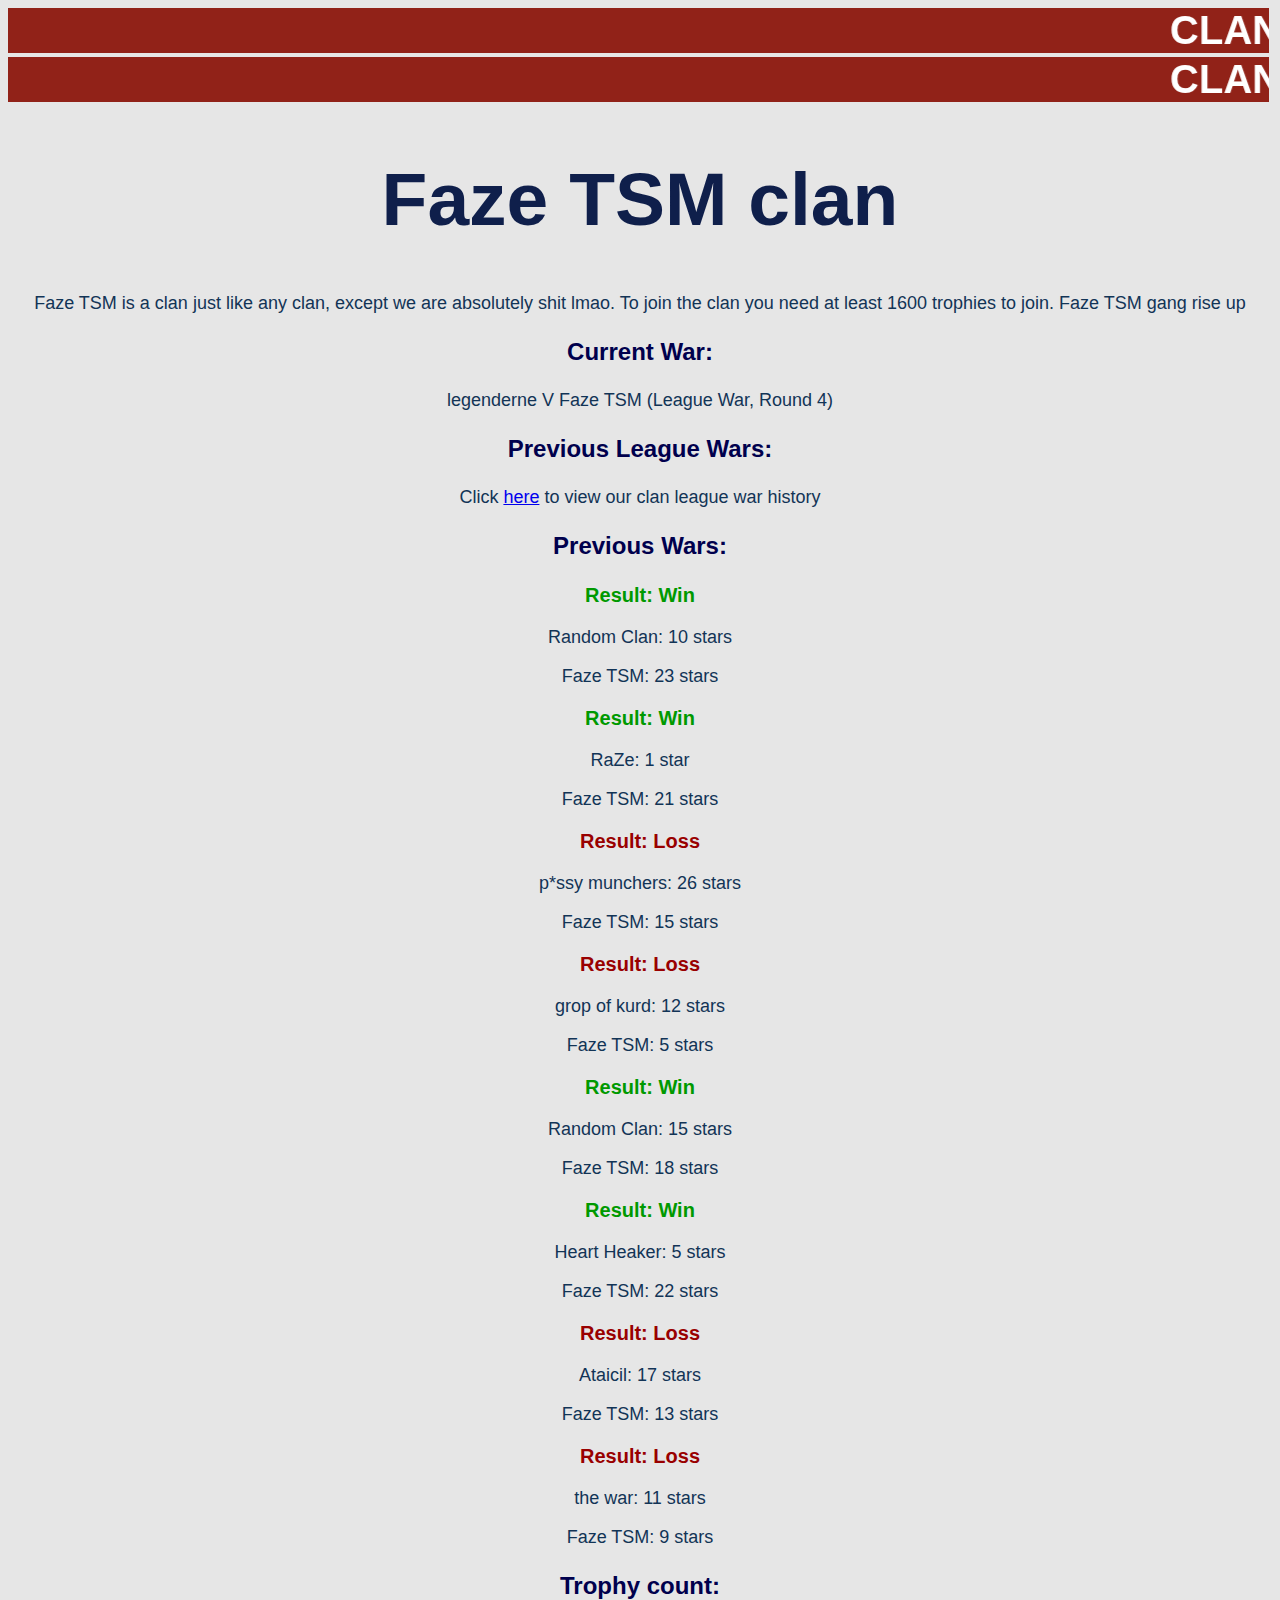
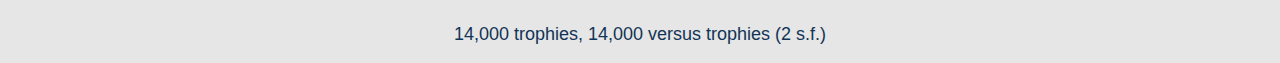
==== index.html @ e0761acb "Update index.html" ====
<!DOCTYPE html>
<html> 
  
  <!-- Starts off the head -->
<head>
<link rel="stylesheet" href="index.css"></link>
  <title>Faze TSM clan</title>
  <link rel="shortcut icon" href="https://github.com/NeonKarearea/Faze_TSM/blob/master/clan_badge.png?raw=true" type="image/png">
  </head>
<!-- Ends off the head -->

<!-- Starts off the body -->
<body>
  <!-- The red banner at the top, used for clan games, clan wars and clan war leagues -->
  <marquee id="banner" direction="left" loop="10" scrollamount="12" scrolldelay="8" bgcolor="#912218" color="#ffffff" font-size="40px" width="99.75%">CLAN WAR LEAGUE BATTLE DAY 4: TIED 22-22 BUT WILL WIN WITH 52.60% TO 52.53% DESTRUCTION WITH 9 HOURS LEFT!</marquee>
  <marquee id="banner" direction="left" loop="10" scrollamount="12" scrolldelay="8" bgcolor="#912218" color="#ffffff" font-size="40px" width="99.75%">CLAN WAR LEAGUE PREPARATION DAY 5: 1 EMPTY CLAN CASTLES WITH 9 HOURS LEFT!</marquee>
  
  <!-- Presents the title -->
  <h1 align="center">Faze TSM clan</h1>
  
  <!-- Presents the information bio thing -->
  <p align="center">Faze TSM is a clan just like any clan, except we are absolutely shit lmao. To join the clan you need at least 1600 trophies to join. Faze TSM gang rise up</p>
  
 
  <!-- This part will present the current war -->
  <h3 align="center">Current War:</h3>
  <p align="center">legenderne V Faze TSM (League War, Round 4)</p>
  
  <!-- This part will show our previous league wars with their results -->
  <h3 align="center">Previous League Wars:</h3>
  <p align="center">Click <a href="June_2019.html">here</a> to view our clan league war history</p>

  <!-- This part shows our previous wars with their results -->
  <h3 align="center">Previous Wars:</h3>
  <p align="center" id="result-good">Result: Win</p>
  <p align="center">Random Clan: 10 stars</p>
  <p align="center">Faze TSM: 23 stars</p>
  <p align="center" id="result-good">Result: Win</p>
  <p align="center">RaZe: 1 star</p>
  <p align="center">Faze TSM: 21 stars</p>
  <p align="center" id="result-bad">Result: Loss</p>
  <p align="center">p*ssy munchers: 26 stars</p>
  <p align="center">Faze TSM: 15 stars</p>
  <p align="center" id="result-bad">Result: Loss</p>
  <p align="center">grop of kurd: 12 stars</p>
  <p align="center">Faze TSM: 5 stars</p>
  <p align="center" id="result-good">Result: Win</p>
  <p align="center">Random Clan: 15 stars</p>
  <p align="center">Faze TSM: 18 stars</p>
  <p align="center" id="result-good">Result: Win</p>
  <p align="center">Heart Heaker: 5 stars</p>
  <p align="center">Faze TSM: 22 stars</p>
  <p align="center" id="result-bad">Result: Loss</p>
  <p align="center">Ataicil: 17 stars</p>
  <p align="center">Faze TSM: 13 stars</p>
  <p align="center" id="result-bad">Result: Loss</p>
  <p align="center">the war: 11 stars</p>
  <p align="center">Faze TSM: 9 stars</p>  

  <!-- This part shows us the trophy and versus trophy count -->
  <h3 align="center">Trophy count:</h3>
  <p align="center">14,000 trophies, 14,000 versus trophies (2 s.f.)</p>
  </body>
<!-- Ends the body -->
</html>
---- index.css ----
/* tells us how the backoground should look */
body {
	background-color: #E6E6E6;
	background-image: url("https://github.com/NeonKarearea/Faze_TSM/blob/master/clan_badge.png?raw=true");
	background-position: left top;
	background-repeat: no-repeat;
	background-attachment: fixed;
}
/* tells us how the main header should look */
h1 {
    color: #0F1F4B;
    font-size: 75px;
    font-weight: bold;
    font-family: Sans-Serif;
}
/* tells us how paragraphs should look */
p {
	color: #123456;
	font-size: 18px;
	font-family: Sans-Serif;
}
/* tells us how sub-headers should look */
h3 {
	color: #00004d;
	font-size: 24px;
	font-family: Sans-Serif;
}
/* tells us anything with the id of banner should look */
#banner {
	color: #FFFFFF;
	font-size: 40px;
	font-weight: bold;
	font-family: Sans-Serif;
}
/* tells us how anything with the id of result should look */
#result-good {
	color: #009900;
	font-size: 20px;
	font-weight: bold;
	font-family: Sans-Serif;
}
#result-bad {
	color:#990000;
	font-size: 20px;
	font-weight: bold;
	font-family: Sans-Serif;
}
#league {
	color: #ffa64d;
	font-size: 22px;
	font-weight: bold;
	font-family: Sans-Serif;
}
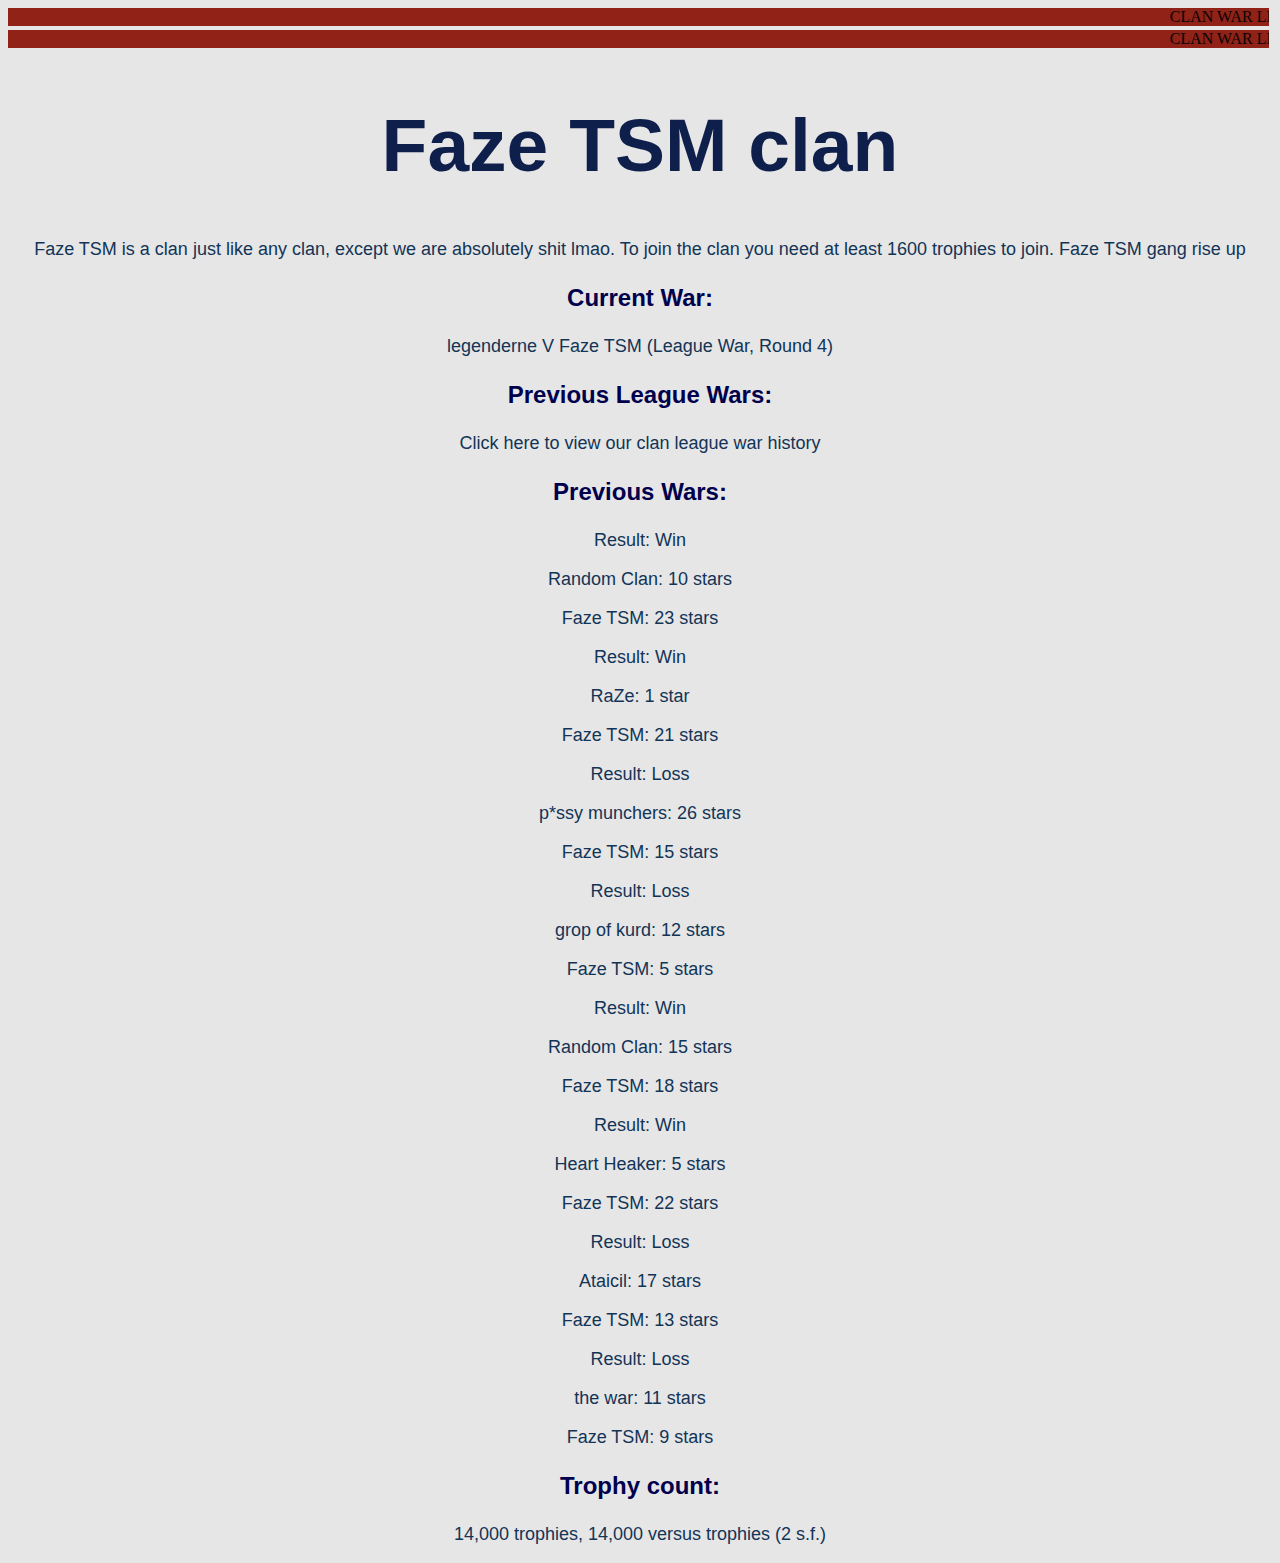
==== commit b8cc7051: "Update index.html" ====
--- a/index.html
+++ b/index.html
@@ -3,7 +3,7 @@
   
   <!-- Starts off the head -->
 <head>
-<link rel="stylesheet" href="index.css"></link>
+  <link rel="stylesheet" href="index.css"></link>
   <title>Faze TSM clan</title>
   <link rel="shortcut icon" href="https://github.com/NeonKarearea/Faze_TSM/blob/master/clan_badge.png?raw=true" type="image/png">
   </head>
--- a/index.css
+++ b/index.css
@@ -25,6 +25,11 @@
 	font-size: 24px;
 	font-family: Sans-Serif;
 }
+a {
+	color: #123456;
+	font-size: 18px;
+	font-family: Sans-Serif;
+	text-decoration: none;
 /* tells us anything with the id of banner should look */
 #banner {
 	color: #FFFFFF;
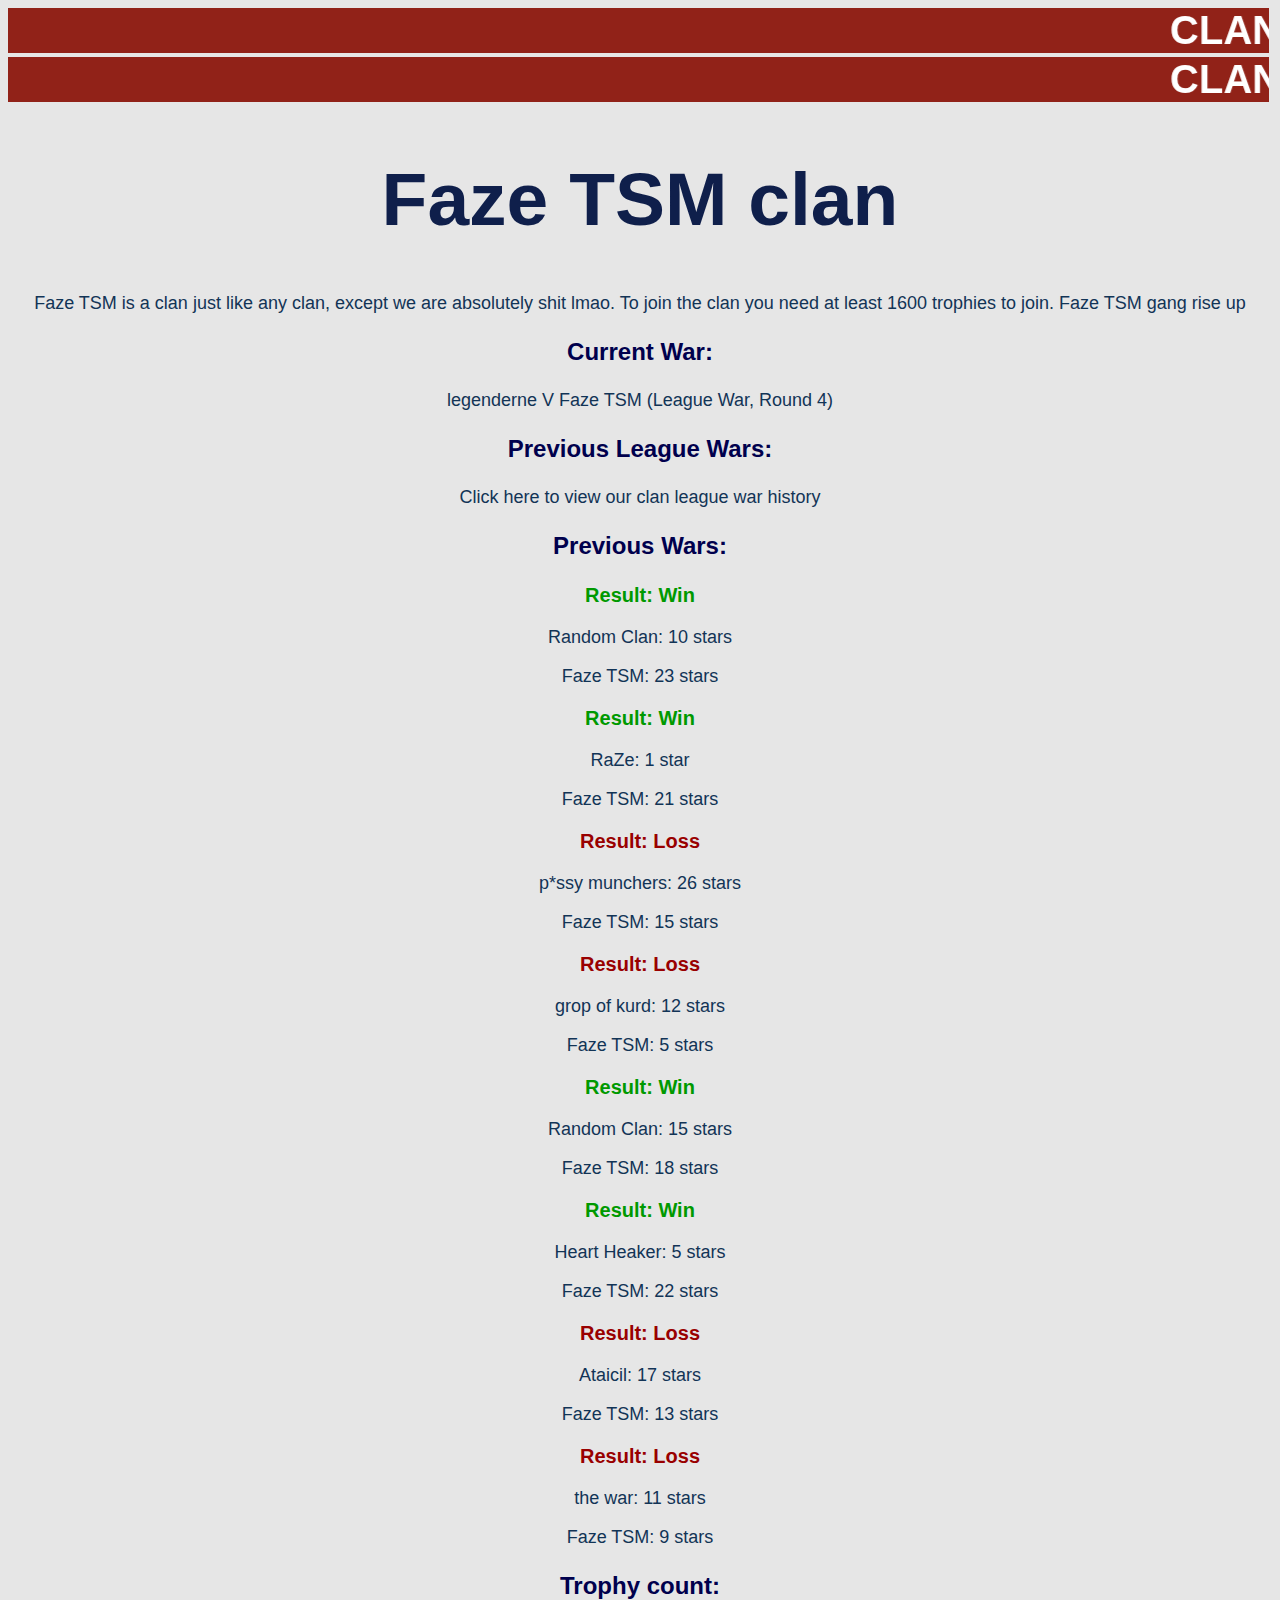
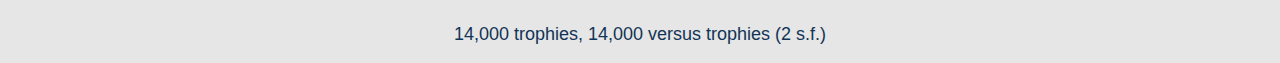
==== commit a91e1a7d: "Update index.html" ====
--- a/index.html
+++ b/index.html
@@ -12,8 +12,8 @@
 <!-- Starts off the body -->
 <body>
   <!-- The red banner at the top, used for clan games, clan wars and clan war leagues -->
-  <marquee id="banner" direction="left" loop="10" scrollamount="12" scrolldelay="8" bgcolor="#912218" color="#ffffff" font-size="40px" width="99.75%">CLAN WAR LEAGUE BATTLE DAY 4: TIED 22-22 BUT WILL WIN WITH 52.60% TO 52.53% DESTRUCTION WITH 9 HOURS LEFT!</marquee>
-  <marquee id="banner" direction="left" loop="10" scrollamount="12" scrolldelay="8" bgcolor="#912218" color="#ffffff" font-size="40px" width="99.75%">CLAN WAR LEAGUE PREPARATION DAY 5: 1 EMPTY CLAN CASTLES WITH 9 HOURS LEFT!</marquee>
+  <marquee id="banner" direction="left" loop="10" scrollamount="12" scrolldelay="8" bgcolor="#912218" color="#ffffff" font-size="40px" width="99.75%">CLAN WAR LEAGUE BATTLE DAY 4: WINNING 26-22 WITH 3 HOURS LEFT!</marquee>
+  <marquee id="banner" direction="left" loop="10" scrollamount="12" scrolldelay="8" bgcolor="#912218" color="#ffffff" font-size="40px" width="99.75%">CLAN WAR LEAGUE PREPARATION DAY 5: 1 EMPTY CLAN CASTLES WITH 3 HOURS LEFT!</marquee>
   
   <!-- Presents the title -->
   <h1 align="center">Faze TSM clan</h1>
--- a/index.css
+++ b/index.css
@@ -30,6 +30,7 @@
 	font-size: 18px;
 	font-family: Sans-Serif;
 	text-decoration: none;
+}
 /* tells us anything with the id of banner should look */
 #banner {
 	color: #FFFFFF;
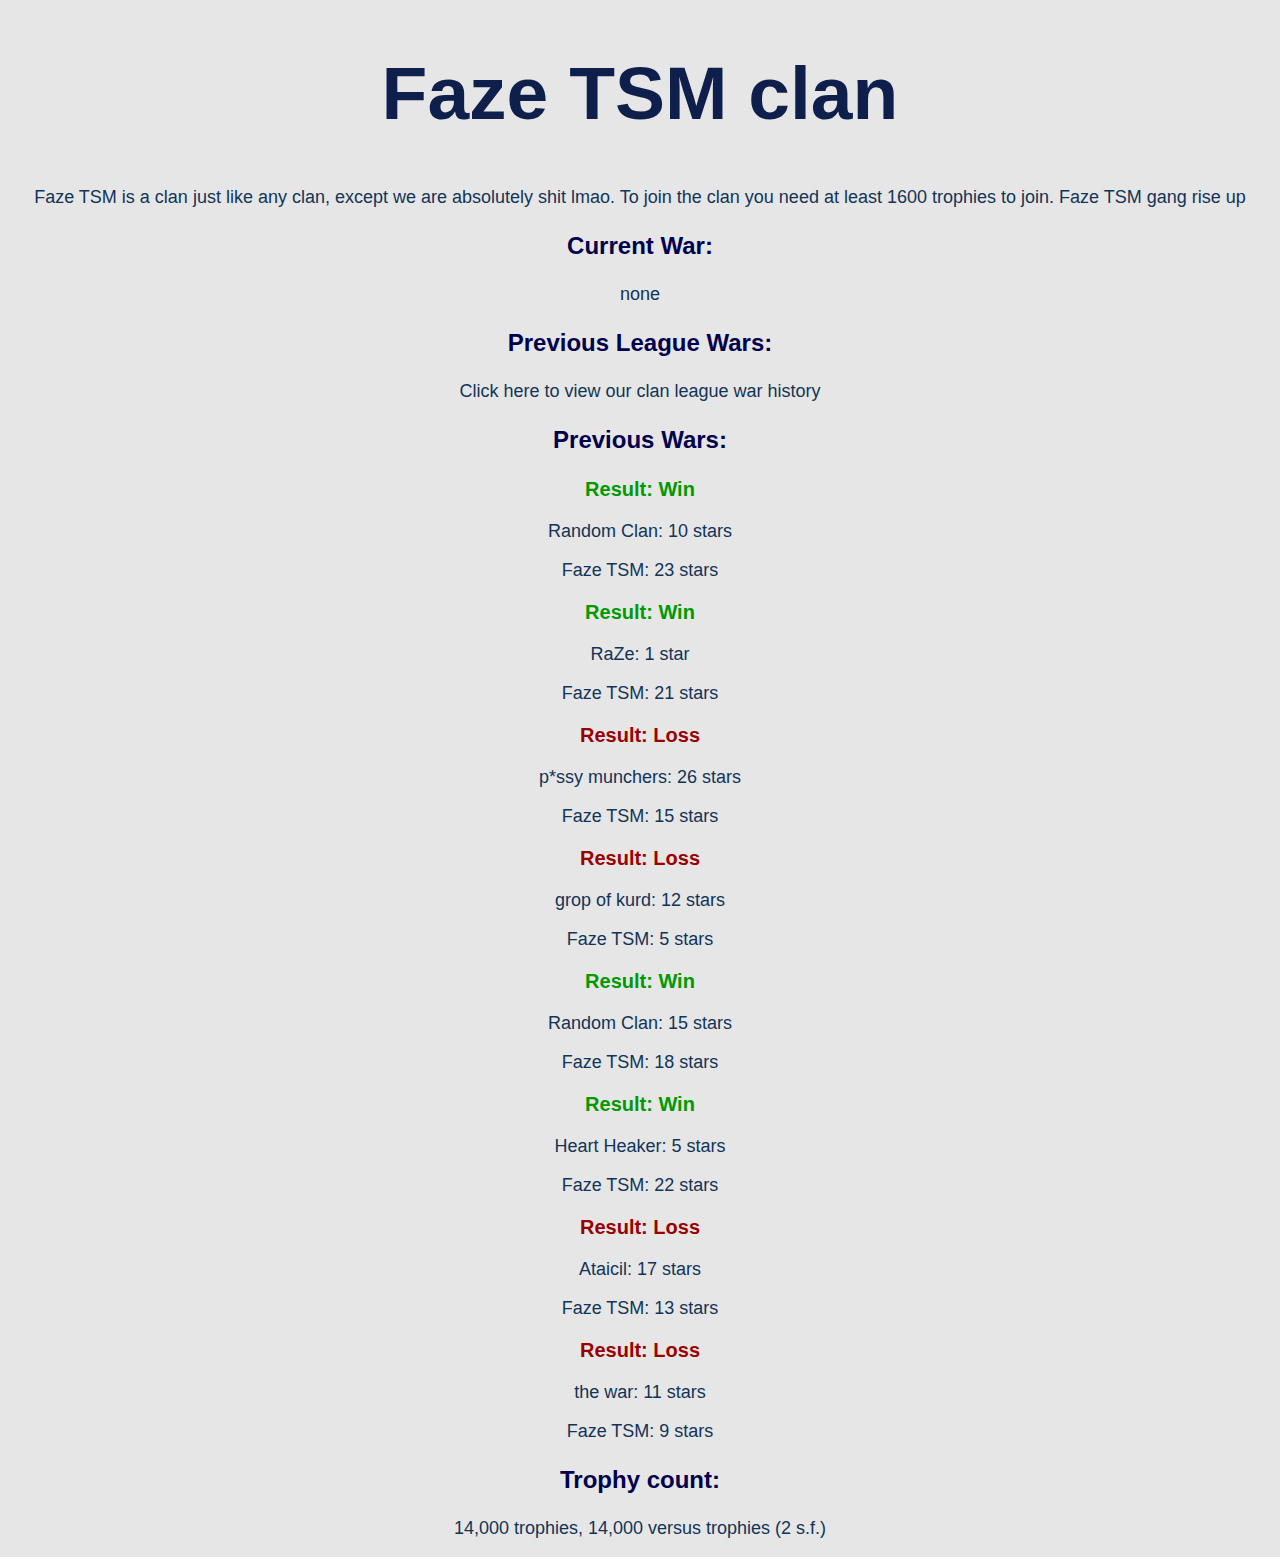
==== commit de082bbe: "Update index.html" ====
--- a/index.html
+++ b/index.html
@@ -12,8 +12,7 @@
 <!-- Starts off the body -->
 <body>
   <!-- The red banner at the top, used for clan games, clan wars and clan war leagues -->
-  <marquee id="banner" direction="left" loop="10" scrollamount="12" scrolldelay="8" bgcolor="#912218" color="#ffffff" font-size="40px" width="99.75%">CLAN WAR LEAGUE BATTLE DAY 4: WINNING 26-22 WITH 3 HOURS LEFT!</marquee>
-  <marquee id="banner" direction="left" loop="10" scrollamount="12" scrolldelay="8" bgcolor="#912218" color="#ffffff" font-size="40px" width="99.75%">CLAN WAR LEAGUE PREPARATION DAY 5: 1 EMPTY CLAN CASTLES WITH 3 HOURS LEFT!</marquee>
+  <!--<marquee id="banner" direction="left" loop="10" scrollamount="12" scrolldelay="8" bgcolor="#912218" color="#ffffff" font-size="40px" width="99.75%">CLAN WAR LEAGUE BATTLE DAY 6: LOSING 15-25 WITH 2 HOURS LEFT!</marquee>-->
   
   <!-- Presents the title -->
   <h1 align="center">Faze TSM clan</h1>
@@ -24,7 +23,7 @@
  
   <!-- This part will present the current war -->
   <h3 align="center">Current War:</h3>
-  <p align="center">legenderne V Faze TSM (League War, Round 4)</p>
+  <p align="center">none</p>
   
   <!-- This part will show our previous league wars with their results -->
   <h3 align="center">Previous League Wars:</h3>
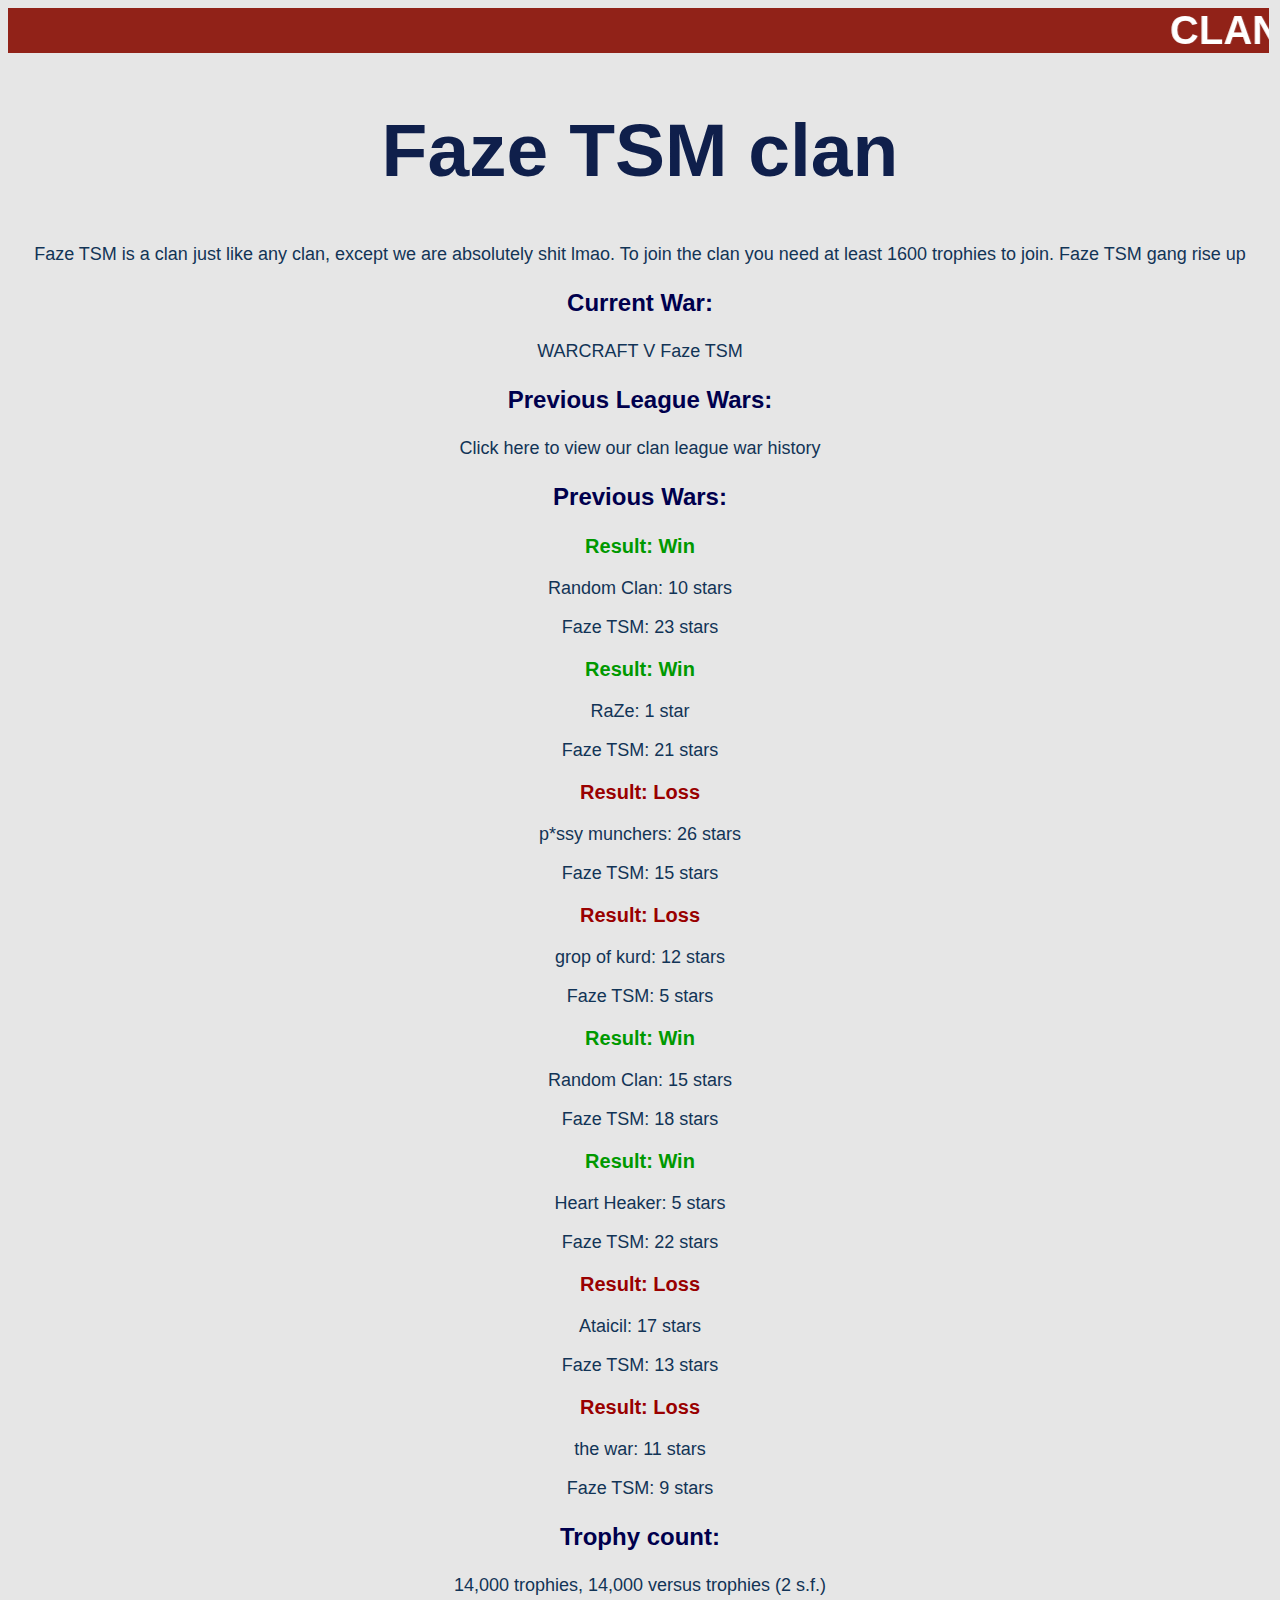
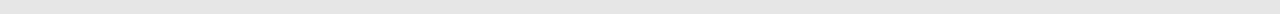
==== commit 7be64018: "Update index.html" ====
--- a/index.html
+++ b/index.html
@@ -12,7 +12,7 @@
 <!-- Starts off the body -->
 <body>
   <!-- The red banner at the top, used for clan games, clan wars and clan war leagues -->
-  <!--<marquee id="banner" direction="left" loop="10" scrollamount="12" scrolldelay="8" bgcolor="#912218" color="#ffffff" font-size="40px" width="99.75%">CLAN WAR LEAGUE BATTLE DAY 6: LOSING 15-25 WITH 2 HOURS LEFT!</marquee>-->
+  <marquee id="banner" direction="left" loop="10" scrollamount="12" scrolldelay="8" bgcolor="#912218" color="#ffffff" font-size="40px" width="99.75%">CLAN WAR BATTLE DAY: WINNING 14-8 WITH 18 HOURS LEFT!</marquee>
   
   <!-- Presents the title -->
   <h1 align="center">Faze TSM clan</h1>
@@ -23,7 +23,7 @@
  
   <!-- This part will present the current war -->
   <h3 align="center">Current War:</h3>
-  <p align="center">none</p>
+  <p align="center">WARCRAFT V Faze TSM</p>
   
   <!-- This part will show our previous league wars with their results -->
   <h3 align="center">Previous League Wars:</h3>
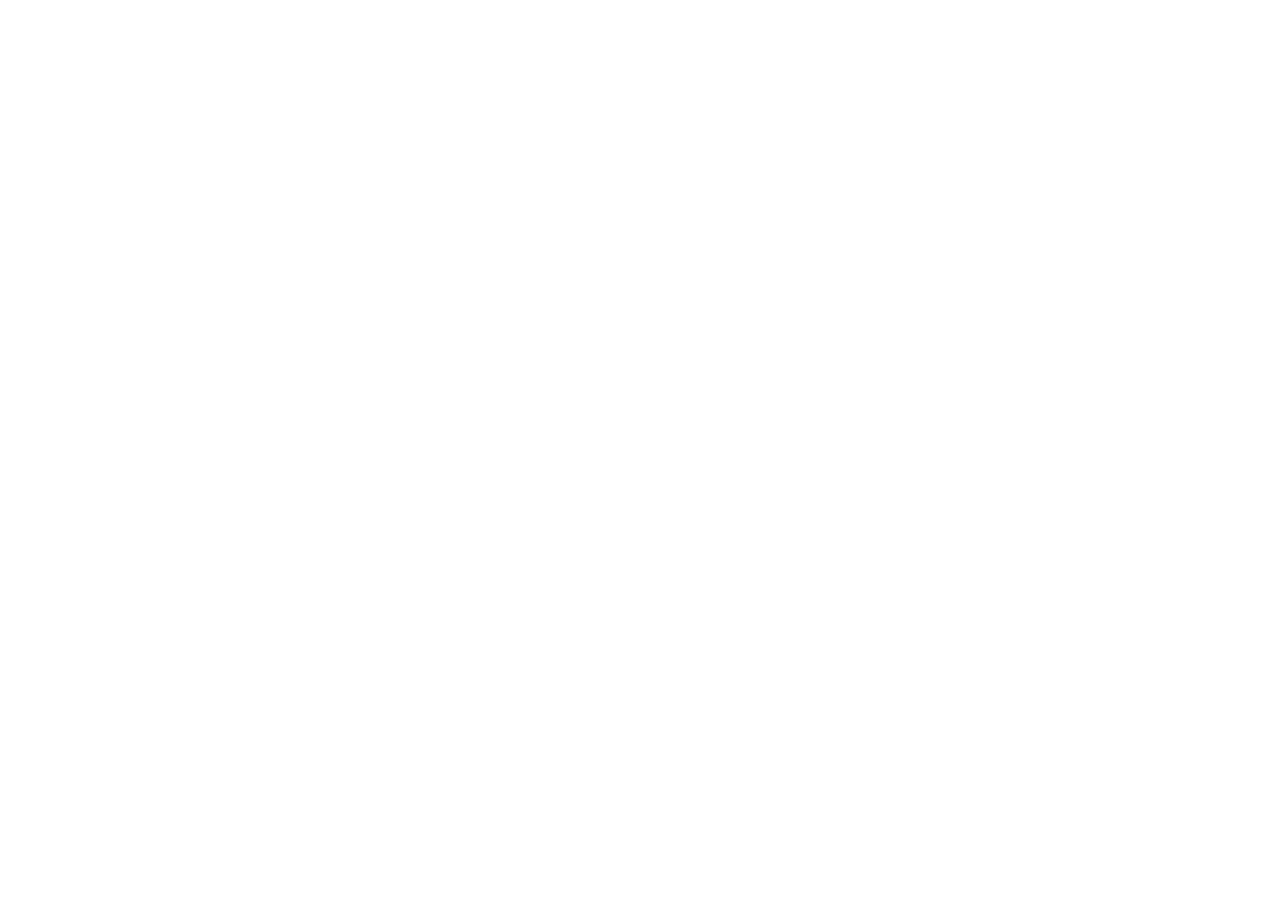
==== commit 64eaa16b: "Update index.html" ====
--- a/index.html
+++ b/index.html
@@ -1,64 +1,6 @@
 <!DOCTYPE html>
 <html> 
-  
-  <!-- Starts off the head -->
 <head>
-  <link rel="stylesheet" href="index.css"></link>
-  <title>Faze TSM clan</title>
-  <link rel="shortcut icon" href="https://github.com/NeonKarearea/Faze_TSM/blob/master/clan_badge.png?raw=true" type="image/png">
-  </head>
-<!-- Ends off the head -->
-
-<!-- Starts off the body -->
-<body>
-  <!-- The red banner at the top, used for clan games, clan wars and clan war leagues -->
-  <marquee id="banner" direction="left" loop="10" scrollamount="12" scrolldelay="8" bgcolor="#912218" color="#ffffff" font-size="40px" width="99.75%">CLAN WAR BATTLE DAY: WINNING 14-8 WITH 18 HOURS LEFT!</marquee>
-  
-  <!-- Presents the title -->
-  <h1 align="center">Faze TSM clan</h1>
-  
-  <!-- Presents the information bio thing -->
-  <p align="center">Faze TSM is a clan just like any clan, except we are absolutely shit lmao. To join the clan you need at least 1600 trophies to join. Faze TSM gang rise up</p>
-  
- 
-  <!-- This part will present the current war -->
-  <h3 align="center">Current War:</h3>
-  <p align="center">WARCRAFT V Faze TSM</p>
-  
-  <!-- This part will show our previous league wars with their results -->
-  <h3 align="center">Previous League Wars:</h3>
-  <p align="center">Click <a href="June_2019.html">here</a> to view our clan league war history</p>
-
-  <!-- This part shows our previous wars with their results -->
-  <h3 align="center">Previous Wars:</h3>
-  <p align="center" id="result-good">Result: Win</p>
-  <p align="center">Random Clan: 10 stars</p>
-  <p align="center">Faze TSM: 23 stars</p>
-  <p align="center" id="result-good">Result: Win</p>
-  <p align="center">RaZe: 1 star</p>
-  <p align="center">Faze TSM: 21 stars</p>
-  <p align="center" id="result-bad">Result: Loss</p>
-  <p align="center">p*ssy munchers: 26 stars</p>
-  <p align="center">Faze TSM: 15 stars</p>
-  <p align="center" id="result-bad">Result: Loss</p>
-  <p align="center">grop of kurd: 12 stars</p>
-  <p align="center">Faze TSM: 5 stars</p>
-  <p align="center" id="result-good">Result: Win</p>
-  <p align="center">Random Clan: 15 stars</p>
-  <p align="center">Faze TSM: 18 stars</p>
-  <p align="center" id="result-good">Result: Win</p>
-  <p align="center">Heart Heaker: 5 stars</p>
-  <p align="center">Faze TSM: 22 stars</p>
-  <p align="center" id="result-bad">Result: Loss</p>
-  <p align="center">Ataicil: 17 stars</p>
-  <p align="center">Faze TSM: 13 stars</p>
-  <p align="center" id="result-bad">Result: Loss</p>
-  <p align="center">the war: 11 stars</p>
-  <p align="center">Faze TSM: 9 stars</p>  
-
-  <!-- This part shows us the trophy and versus trophy count -->
-  <h3 align="center">Trophy count:</h3>
-  <p align="center">14,000 trophies, 14,000 versus trophies (2 s.f.)</p>
-  </body>
-<!-- Ends the body -->
+  <iframe src="https://discordapp.com/widget?id=762444439025090571&theme=dark" width="350" height="500" allowtransparency="true" frameborder="0" sandbox="allow-popups allow-popups-to-escape-sandbox allow-same-origin allow-scripts"></iframe>
+</head>
 </html>
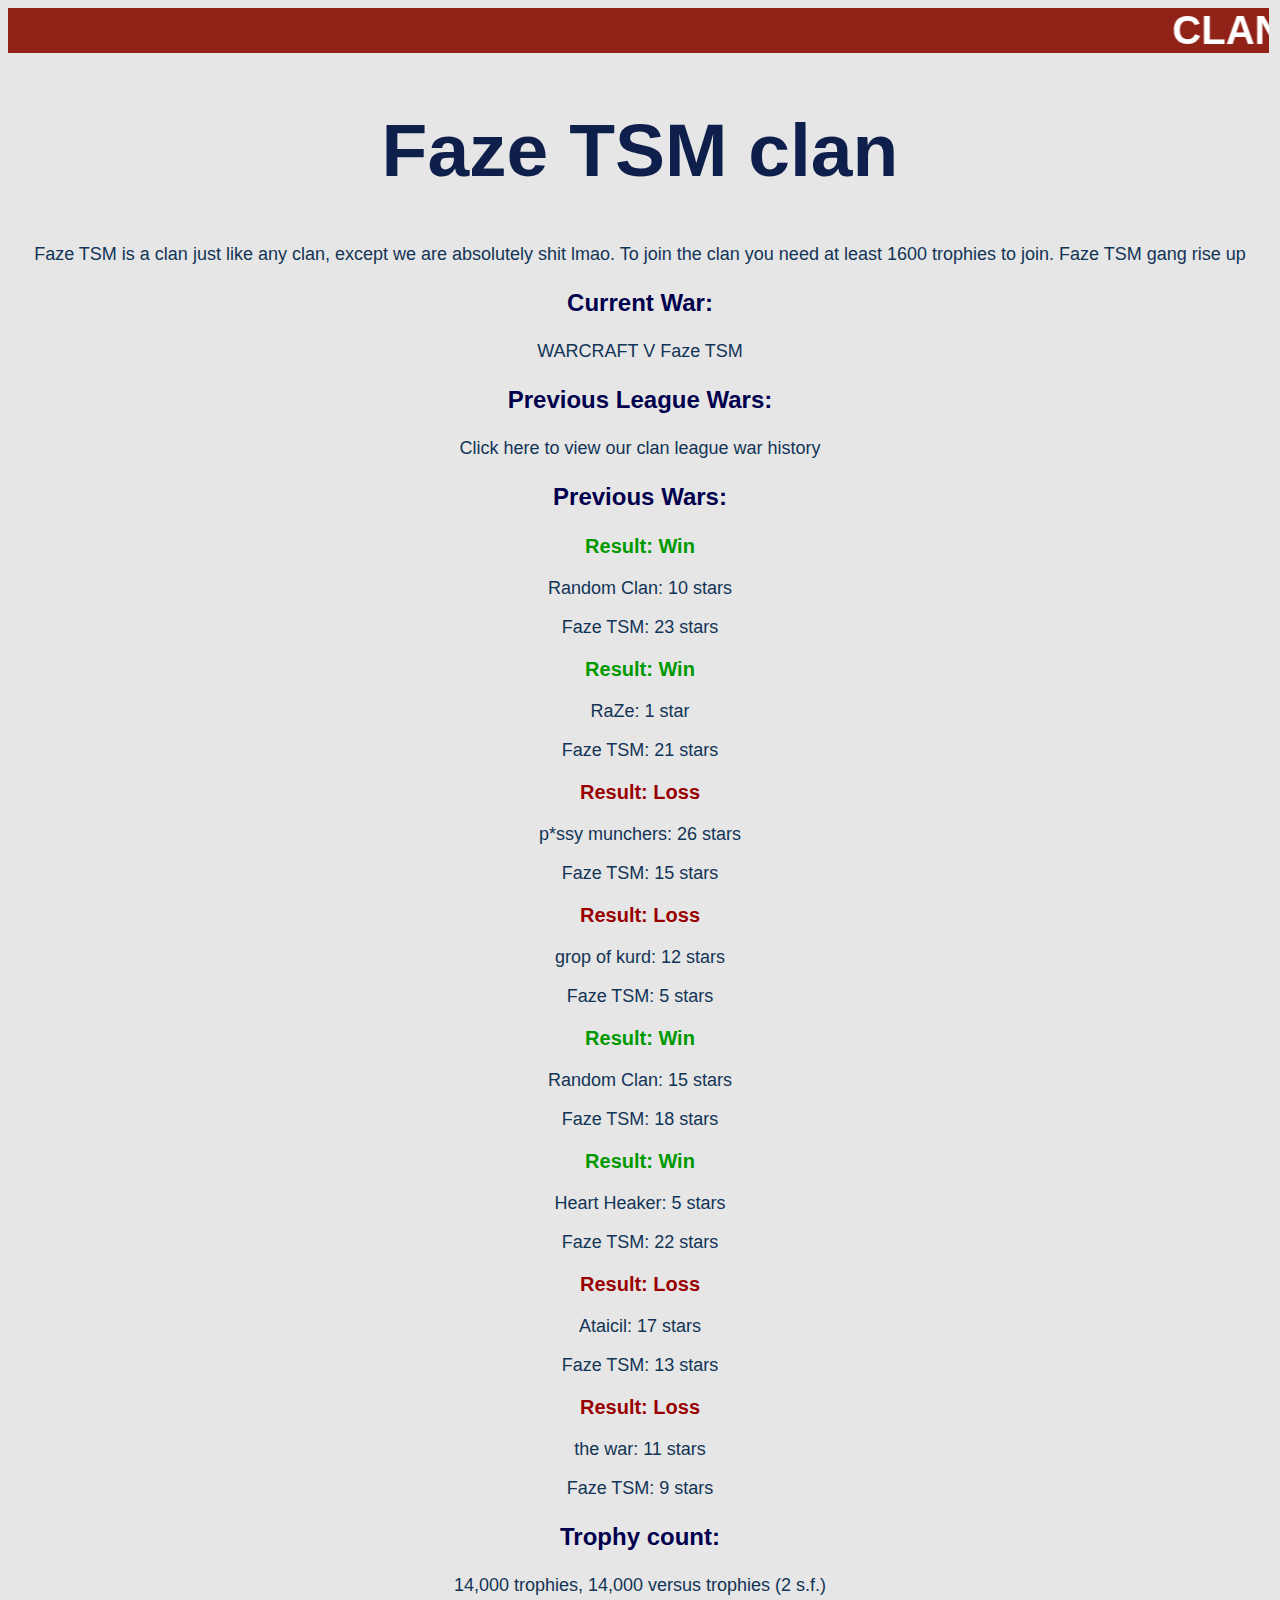
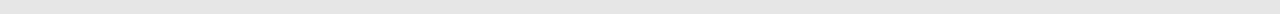
==== commit abd0e6c1: "Update index.html" ====
--- a/index.html
+++ b/index.html
@@ -1,6 +1,64 @@
 <!DOCTYPE html>
 <html> 
+
+  <!-- Starts off the head -->
 <head>
-  <iframe src="https://discordapp.com/widget?id=762444439025090571&theme=dark" width="350" height="500" allowtransparency="true" frameborder="0" sandbox="allow-popups allow-popups-to-escape-sandbox allow-same-origin allow-scripts"></iframe>
-</head>
+  <link rel="stylesheet" href="index.css"></link>
+  <title>Faze TSM clan</title>
+  <link rel="shortcut icon" href="https://github.com/NeonKarearea/Faze_TSM/blob/master/clan_badge.png?raw=true" type="image/png">
+  </head>
+<!-- Ends off the head -->
+
+<!-- Starts off the body -->
+<body>
+  <!-- The red banner at the top, used for clan games, clan wars and clan war leagues -->
+  <marquee id="banner" direction="left" loop="10" scrollamount="12" scrolldelay="8" bgcolor="#912218" color="#ffffff" font-size="40px" width="99.75%">CLAN WAR BATTLE DAY: WINNING 14-8 WITH 18 HOURS LEFT!</marquee>
+
+  <!-- Presents the title -->
+  <h1 align="center">Faze TSM clan</h1>
+
+  <!-- Presents the information bio thing -->
+  <p align="center">Faze TSM is a clan just like any clan, except we are absolutely shit lmao. To join the clan you need at least 1600 trophies to join. Faze TSM gang rise up</p>
+
+
+  <!-- This part will present the current war -->
+  <h3 align="center">Current War:</h3>
+  <p align="center">WARCRAFT V Faze TSM</p>
+
+  <!-- This part will show our previous league wars with their results -->
+  <h3 align="center">Previous League Wars:</h3>
+  <p align="center">Click <a href="June_2019.html">here</a> to view our clan league war history</p>
+
+  <!-- This part shows our previous wars with their results -->
+  <h3 align="center">Previous Wars:</h3>
+  <p align="center" id="result-good">Result: Win</p>
+  <p align="center">Random Clan: 10 stars</p>
+  <p align="center">Faze TSM: 23 stars</p>
+  <p align="center" id="result-good">Result: Win</p>
+  <p align="center">RaZe: 1 star</p>
+  <p align="center">Faze TSM: 21 stars</p>
+  <p align="center" id="result-bad">Result: Loss</p>
+  <p align="center">p*ssy munchers: 26 stars</p>
+  <p align="center">Faze TSM: 15 stars</p>
+  <p align="center" id="result-bad">Result: Loss</p>
+  <p align="center">grop of kurd: 12 stars</p>
+  <p align="center">Faze TSM: 5 stars</p>
+  <p align="center" id="result-good">Result: Win</p>
+  <p align="center">Random Clan: 15 stars</p>
+  <p align="center">Faze TSM: 18 stars</p>
+  <p align="center" id="result-good">Result: Win</p>
+  <p align="center">Heart Heaker: 5 stars</p>
+  <p align="center">Faze TSM: 22 stars</p>
+  <p align="center" id="result-bad">Result: Loss</p>
+  <p align="center">Ataicil: 17 stars</p>
+  <p align="center">Faze TSM: 13 stars</p>
+  <p align="center" id="result-bad">Result: Loss</p>
+  <p align="center">the war: 11 stars</p>
+  <p align="center">Faze TSM: 9 stars</p>  
+
+  <!-- This part shows us the trophy and versus trophy count -->
+  <h3 align="center">Trophy count:</h3>
+  <p align="center">14,000 trophies, 14,000 versus trophies (2 s.f.)</p>
+  </body>
+<!-- Ends the body -->
 </html>
--- a/index.css
+++ b/index.css
@@ -0,0 +1,59 @@
+/* tells us how the backoground should look */
+body {
+	background-color: #E6E6E6;
+	background-image: url("https://github.com/NeonKarearea/Faze_TSM/blob/master/clan_badge.png?raw=true");
+	background-position: left top;
+	background-repeat: no-repeat;
+	background-attachment: fixed;
+}
+/* tells us how the main header should look */
+h1 {
+    color: #0F1F4B;
+    font-size: 75px;
+    font-weight: bold;
+    font-family: Sans-Serif;
+}
+/* tells us how paragraphs should look */
+p {
+	color: #123456;
+	font-size: 18px;
+	font-family: Sans-Serif;
+}
+/* tells us how sub-headers should look */
+h3 {
+	color: #00004d;
+	font-size: 24px;
+	font-family: Sans-Serif;
+}
+a {
+	color: #123456;
+	font-size: 18px;
+	font-family: Sans-Serif;
+	text-decoration: none;
+}
+/* tells us anything with the id of banner should look */
+#banner {
+	color: #FFFFFF;
+	font-size: 40px;
+	font-weight: bold;
+	font-family: Sans-Serif;
+}
+/* tells us how anything with the id of result should look */
+#result-good {
+	color: #009900;
+	font-size: 20px;
+	font-weight: bold;
+	font-family: Sans-Serif;
+}
+#result-bad {
+	color:#990000;
+	font-size: 20px;
+	font-weight: bold;
+	font-family: Sans-Serif;
+}
+#league {
+	color: #ffa64d;
+	font-size: 22px;
+	font-weight: bold;
+	font-family: Sans-Serif;
+}
